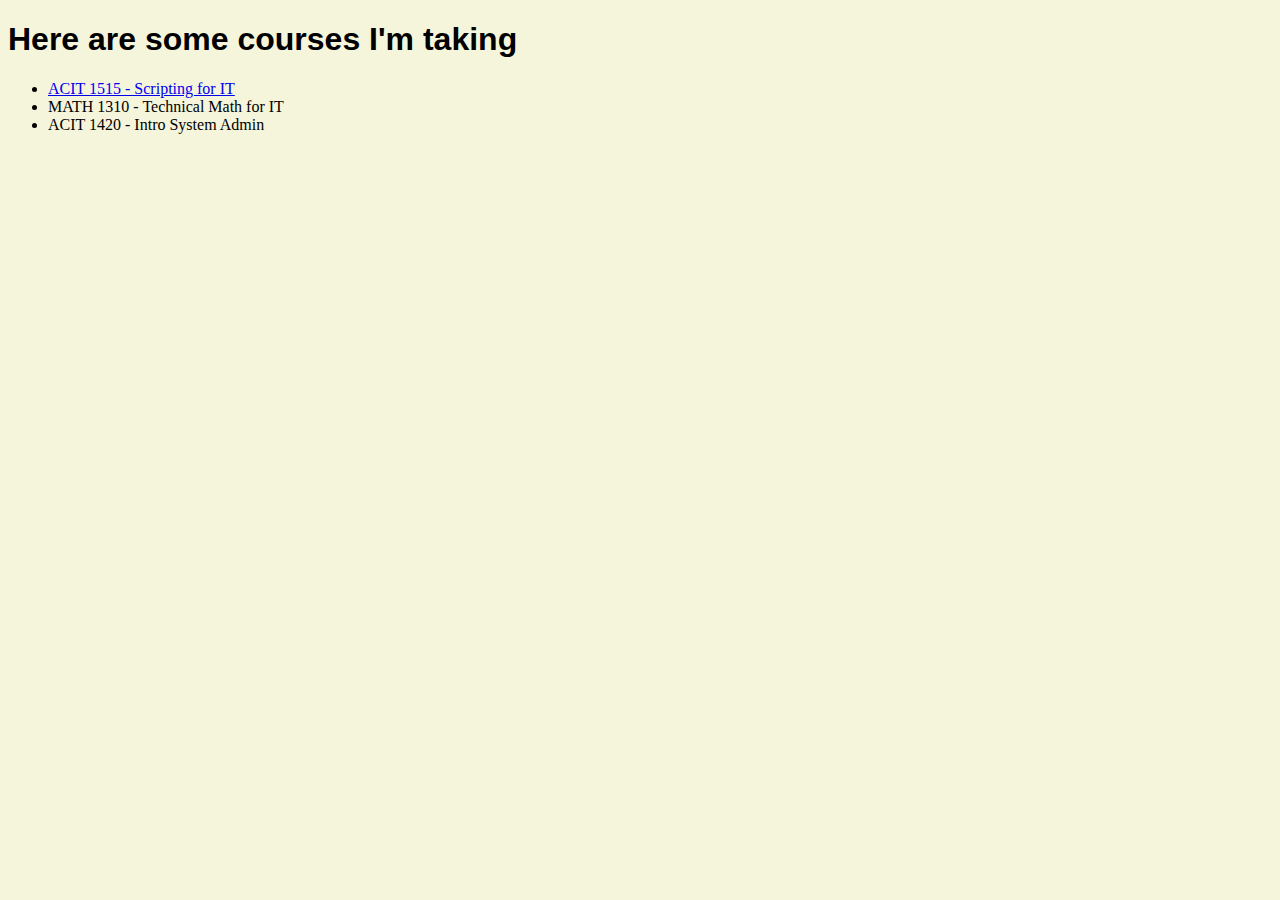
==== misc/courses.html @ b58e9e00 "Added two html and updated text" ====
<!DOCTYPE html>
<html lang="eng">
<head>
    <meta charset="utf-8" />
    <title>Courses</title>
    <link href="../css/style.css" rel="stylesheet"/>
</head>
<body>
    <heading>
        <h1>Here are some courses I'm taking</h1>
        <ul>
            <li><a href="https://www.bcit.ca/study/outlines/20203041869" title="ACIT 1515 Course Outline">ACIT 1515 - Scripting for IT</a></li>
            <li>MATH 1310 - Technical Math for IT</li>
            <li>ACIT 1420 - Intro System Admin</li>
        </ul>
    </heading>
</body>
</html>
---- css/style.css ----
body{
    background-color: beige;
}

nav{
    background-color: lightblue;
    text-align: center;
}

h1{
    font-family: 'Montserrat', sans-serif;
}
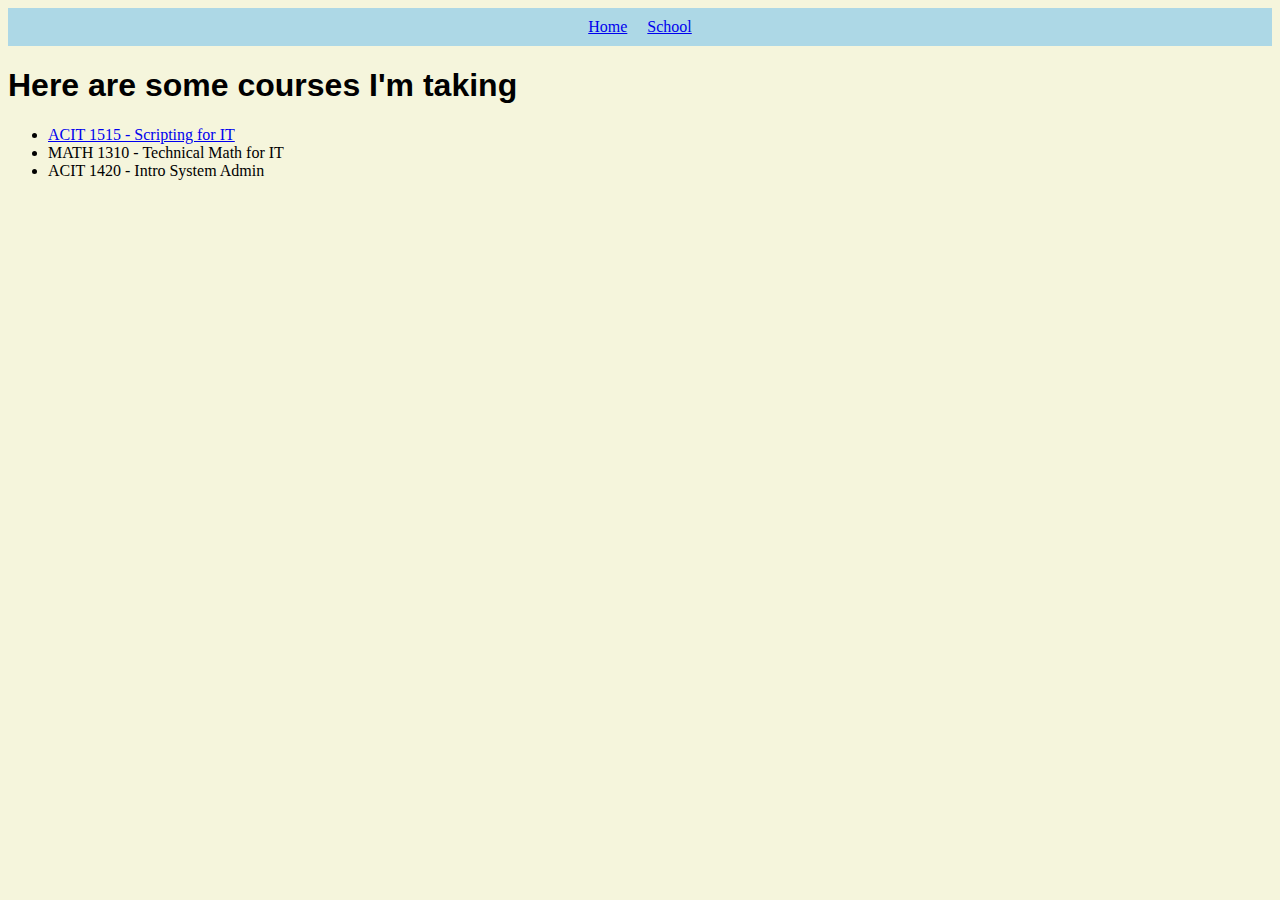
==== commit 4e1d06e4: "Added Nav, Fixed Semantics" ====
--- a/misc/courses.html
+++ b/misc/courses.html
@@ -6,13 +6,17 @@
     <link href="../css/style.css" rel="stylesheet"/>
 </head>
 <body>
-    <heading>
+    <nav>
+        <p><a href="../index.html" title="Navigate to Home">Home</a></p>
+        <p><a href="school.html" title="Navigate to School">School</a></p>
+    </nav>
+    <section>
         <h1>Here are some courses I'm taking</h1>
-        <ul>
-            <li><a href="https://www.bcit.ca/study/outlines/20203041869" title="ACIT 1515 Course Outline">ACIT 1515 - Scripting for IT</a></li>
-            <li>MATH 1310 - Technical Math for IT</li>
-            <li>ACIT 1420 - Intro System Admin</li>
-        </ul>
-    </heading>
+            <ul>
+                <li><a href="https://www.bcit.ca/study/outlines/20203041869" title="ACIT 1515 Course Outline">ACIT 1515 - Scripting for IT</a></li>
+                <li>MATH 1310 - Technical Math for IT</li>
+                <li>ACIT 1420 - Intro System Admin</li>
+            </ul>
+        </section>
 </body>
 </html>--- a/css/style.css
+++ b/css/style.css
@@ -3,8 +3,14 @@
 }
 
 nav{
+    display: flex;
+    justify-content: center;
     background-color: lightblue;
     text-align: center;
+}
+
+nav > p{
+    margin: 10px;
 }
 
 h1{
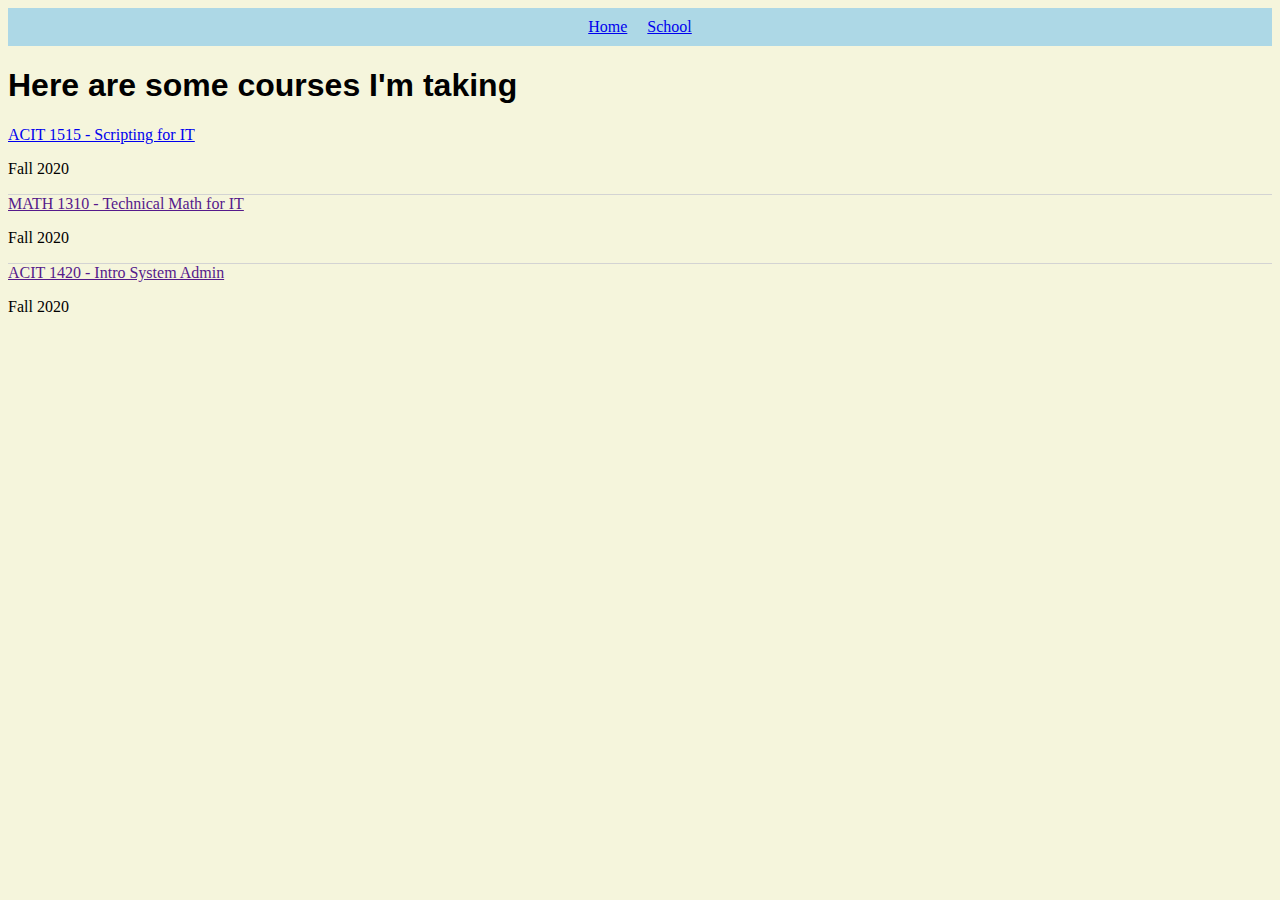
==== commit 95c298bd: "Made changes to Courses, added black bar" ====
--- a/misc/courses.html
+++ b/misc/courses.html
@@ -12,11 +12,18 @@
     </nav>
     <section>
         <h1>Here are some courses I'm taking</h1>
-            <ul>
-                <li><a href="https://www.bcit.ca/study/outlines/20203041869" title="ACIT 1515 Course Outline">ACIT 1515 - Scripting for IT</a></li>
-                <li>MATH 1310 - Technical Math for IT</li>
-                <li>ACIT 1420 - Intro System Admin</li>
-            </ul>
-        </section>
+        <div class="divider">
+            <a href="https://www.bcit.ca/study/outlines/20203041869" title="ACIT 1515 Course Outline">ACIT 1515 - Scripting for IT</a>
+            <p>Fall 2020</p>
+        </div>
+        <div class="divider">
+            <a href="" title="MATH 1310 Course Outline">MATH 1310 - Technical Math for IT</a>
+            <p>Fall 2020</p>
+        </div>
+        <div>
+            <a href="" title="ACIT 1420 Course Outline">ACIT 1420 - Intro System Admin</a>
+            <p>Fall 2020</p>
+        </div>
+    </section>
 </body>
 </html>--- a/css/style.css
+++ b/css/style.css
@@ -16,3 +16,12 @@
 h1{
     font-family: 'Montserrat', sans-serif;
 }
+
+div{
+    display: flex;
+    flex-direction: column;
+}
+
+.divider{
+    border-bottom: lightgray solid 1px;
+}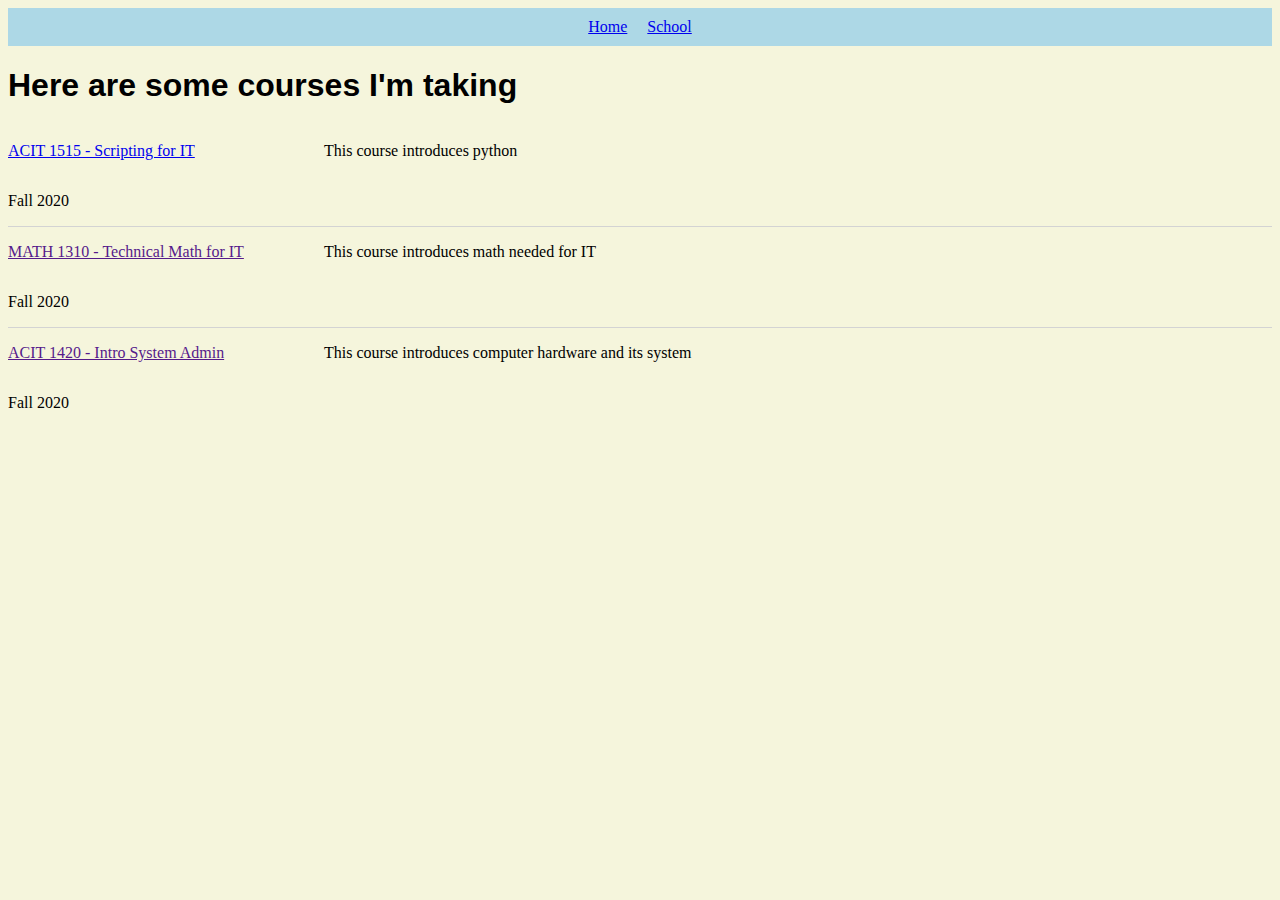
==== commit 463ecd9e: "Added grid, fixed bar" ====
--- a/misc/courses.html
+++ b/misc/courses.html
@@ -15,14 +15,17 @@
         <div class="divider">
             <a href="https://www.bcit.ca/study/outlines/20203041869" title="ACIT 1515 Course Outline">ACIT 1515 - Scripting for IT</a>
             <p>Fall 2020</p>
+            <p>This course introduces python</p>
         </div>
         <div class="divider">
             <a href="" title="MATH 1310 Course Outline">MATH 1310 - Technical Math for IT</a>
             <p>Fall 2020</p>
+            <p>This course introduces math needed for IT</p>
         </div>
         <div>
             <a href="" title="ACIT 1420 Course Outline">ACIT 1420 - Intro System Admin</a>
             <p>Fall 2020</p>
+            <p>This course introduces computer hardware and its system</p>
         </div>
     </section>
 </body>
--- a/css/style.css
+++ b/css/style.css
@@ -18,10 +18,26 @@
 }
 
 div{
-    display: flex;
-    flex-direction: column;
+    display: grid;
+    align-items: center;
+    grid-template-columns: repeat(4, 1fr);
+    grid-template-rows: repeat(2, 1fr);
 }
 
 .divider{
     border-bottom: lightgray solid 1px;
+}
+
+div > a{
+    grid-column: 1/2;
+    grid-row: 1/2;
+}
+
+div > p{
+    grid-column: 2/5;
+}
+
+a + p{
+    grid-column: 1/2;
+    grid-row: 2/3;
 }